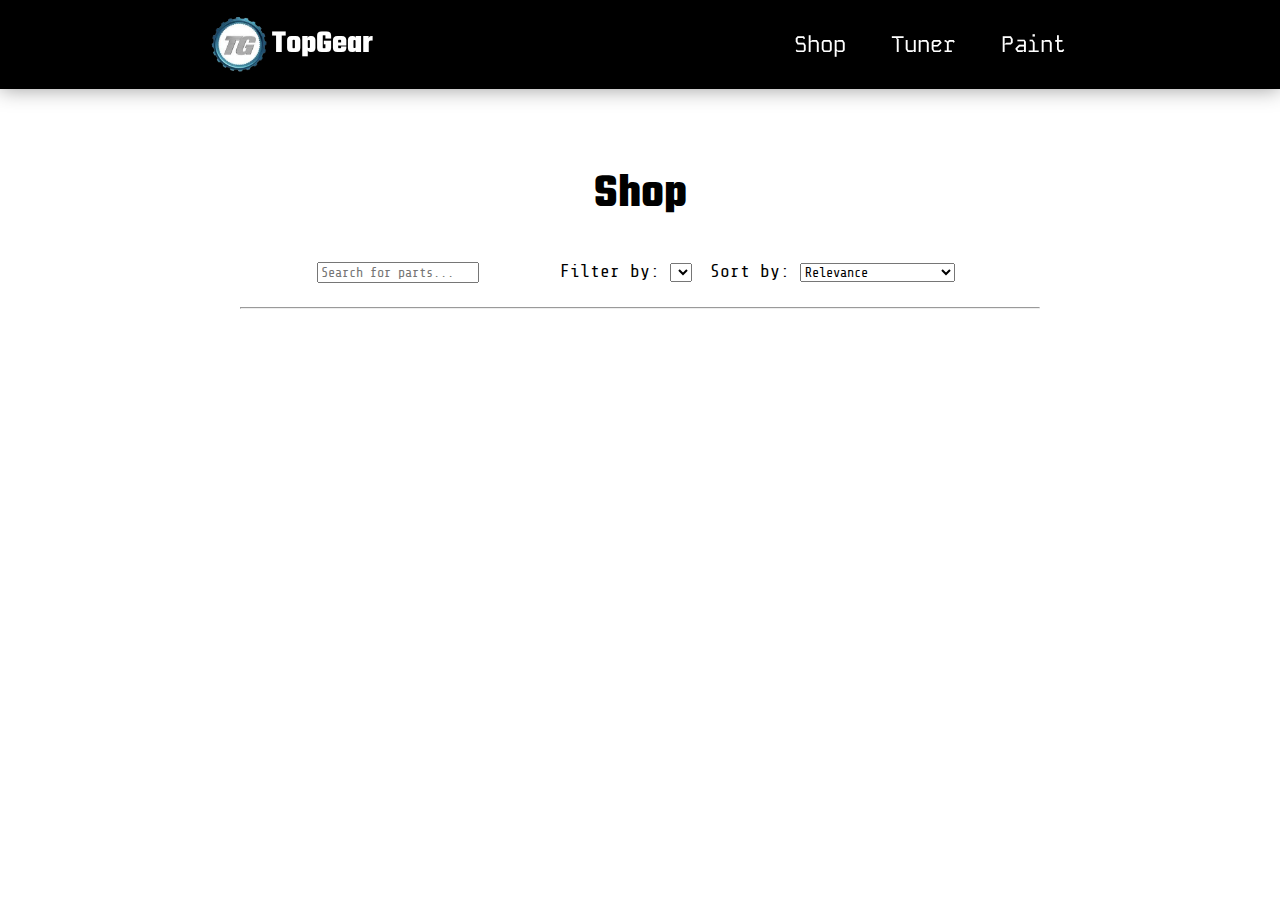
==== shop.html @ ad8f4882 "add shop" ====
<!DOCTYPE html>
<html>
    <head>
        <meta charset="utf-8" />
        <meta http-equiv="X-UA-Compatible" content="IE=edge" />
        <title>TopGear</title>
        <meta name="description" content="Everything car parts!" />
        <meta name="viewport" content="width=device-width, initial-scale=1" />
        <link rel="stylesheet" href="src/main.css" />
        <link rel="stylesheet" href="src/shop/shop.css" />
    </head>
    <body>
        <nav class="navbar">
            <a class="branding" href="/">
                <img src="assets/logo.png" alt="TopGear logo" class="logo" />
                <h1 class="title">TopGear</h1>
            </a>
            <div class="nav-opts">
                <a href="/shop.html" class="nav-link">Shop</a>
                <a href="/tuner" class="nav-link">Tuner</a>
                <a href="/paint" class="nav-link">Paint</a>
            </div>
        </nav>

        <main class="main">
            <div class="section welcome">
                <h1>Shop</h1>
                <div class="search">
                    <div class="searchbox sear">
                        <input type="text" id="search" placeholder="Search for parts..." />
                    </div>
                    <div class="filters sear">
                        <div class="filter sea">
                            <label for="filter">Filter by:</label>
                            <select id="filter"></select>
                        </div>
                        <div class="sort sea">
                            <label for="sort">Sort by:</label>
                            <select id="sort">
                                <option value="rel">Relevance</option>
                                <option value="asc">Price (low to high)</option>
                                <option value="des">Price (high to low)</option>
                            </select>
                        </div>
                    </div>
                </div>
            </div>
            <hr />
            <div class="shop"></div>
        </main>

        <script src="src/shop/shop.js" type="module" async defer></script>
    </body>
</html>
---- src/main.css ----
@import url('https://fonts.googleapis.com/css2?family=Jersey+20&family=Kode+Mono&family=Roboto&family=Share+Tech+Mono&family=Teko&display=swap');

body {
    font-family: 'Teko', sans-serif;
    background-color: #ffffff;
    margin: 0;
    padding: 0;
}

.navbar {
    background-color: #000000;
    display: flex;
    justify-content: space-around;
    align-items: center;

    position: fixed;
    width: 100%;
    top: 0;
    box-shadow: 0 0 1.25rem rgba(0, 0, 0, 0.4);
}

.branding {
    display: flex;
    align-items: center;
    padding: 0 1em;
    text-decoration: none;
    transition: all 0.1s ease;
}

.logo {
    color: #ffffff;
    font-size: 2em;
    text-decoration: none;
    max-height: 2em;
}

.title {
    color: #ffffff;
    font-size: 2em;
    font-family: 'Teko', sans-serif;
}

.nav-opts {
    display: flex;
    align-items: center;
}

.nav-link {
    color: #ffffff;
    text-decoration: none;
    padding: 0 1em;
    font-size: 1.4em;
    transition: color 0.1s ease;
    font-family: 'Kode Mono', monospace;
}

.nav-link:hover {
    color: #1f91d3;
}

.main {
    margin-top: 10em;
    padding: 0 15rem;
}

.section {
    font-size: 1.5em;
    font-family: 'Teko', sans-serif;
    margin: 1em 0;
    text-align: center;
}

.section p {
    font-size: 0.8em;
    font-family: 'Roboto', monospace;
}
---- src/shop/shop.css ----
.search {
    display: flex;
    justify-content: center;
    font-family: 'Share Tech Mono', monospace;
    font-size: 0.75em;
}

.search input,
.search select {
    font-family: 'Share Tech Mono', monospace;
    font-size: 0.75em;
}

.sear {
    padding: 0 2em;
}

.sea {
    padding: 0 0.5em;
}

.filters {
    display: flex;
    justify-content: space-around;
}

.shop {
    display: flex;
    flex-wrap: wrap;
    justify-content: center;
}

.shop_item {
    margin: 1em;
    border: 0.2em solid #1f91d3;
}

.shop_item img {
    max-height: 10em;
}
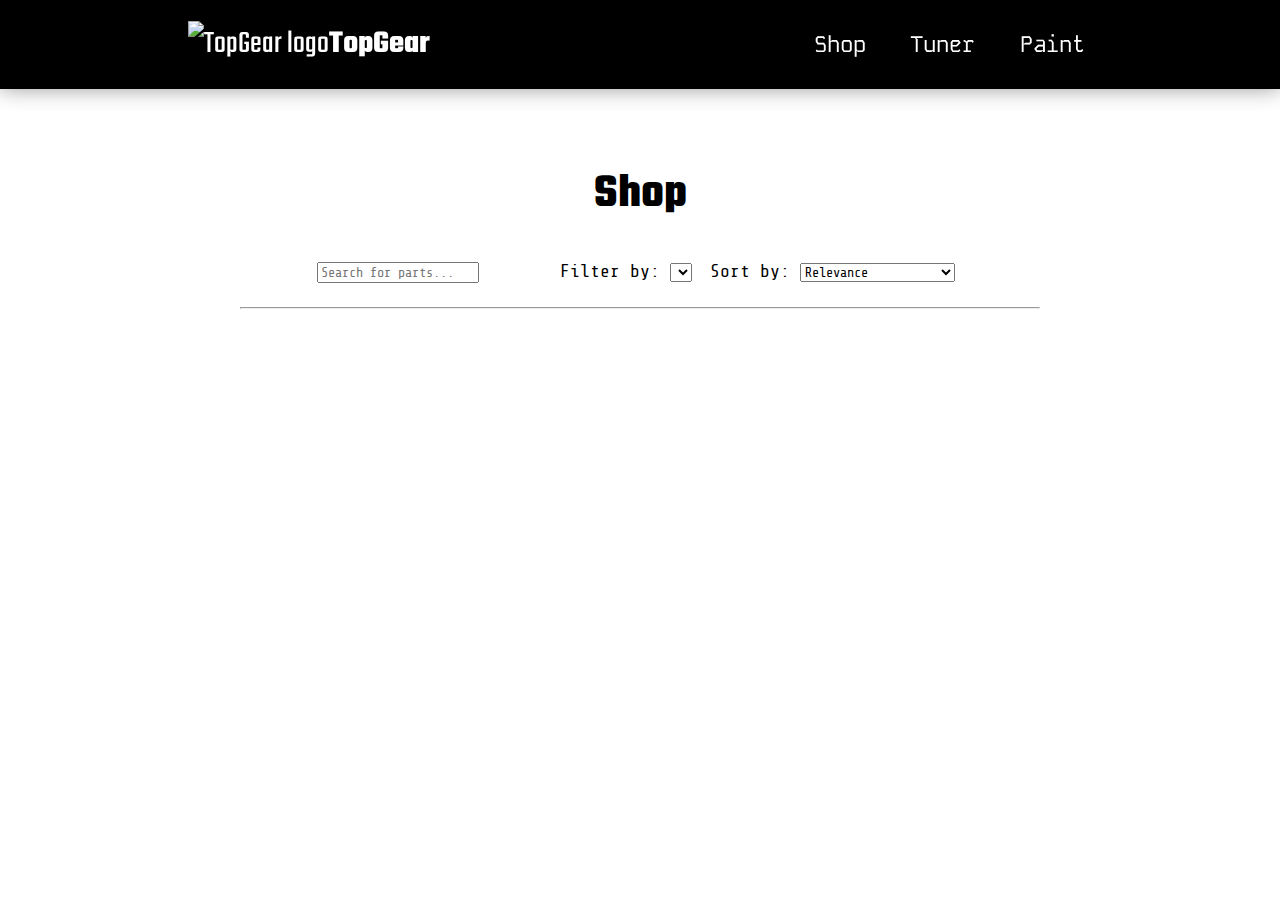
==== commit 04f71e42: "test" ====
--- a/shop.html
+++ b/shop.html
@@ -8,6 +8,7 @@
         <meta name="viewport" content="width=device-width, initial-scale=1" />
         <link rel="stylesheet" href="src/main.css" />
         <link rel="stylesheet" href="src/shop/shop.css" />
+        <base href="/[repo]/" />
     </head>
     <body>
         <nav class="navbar">
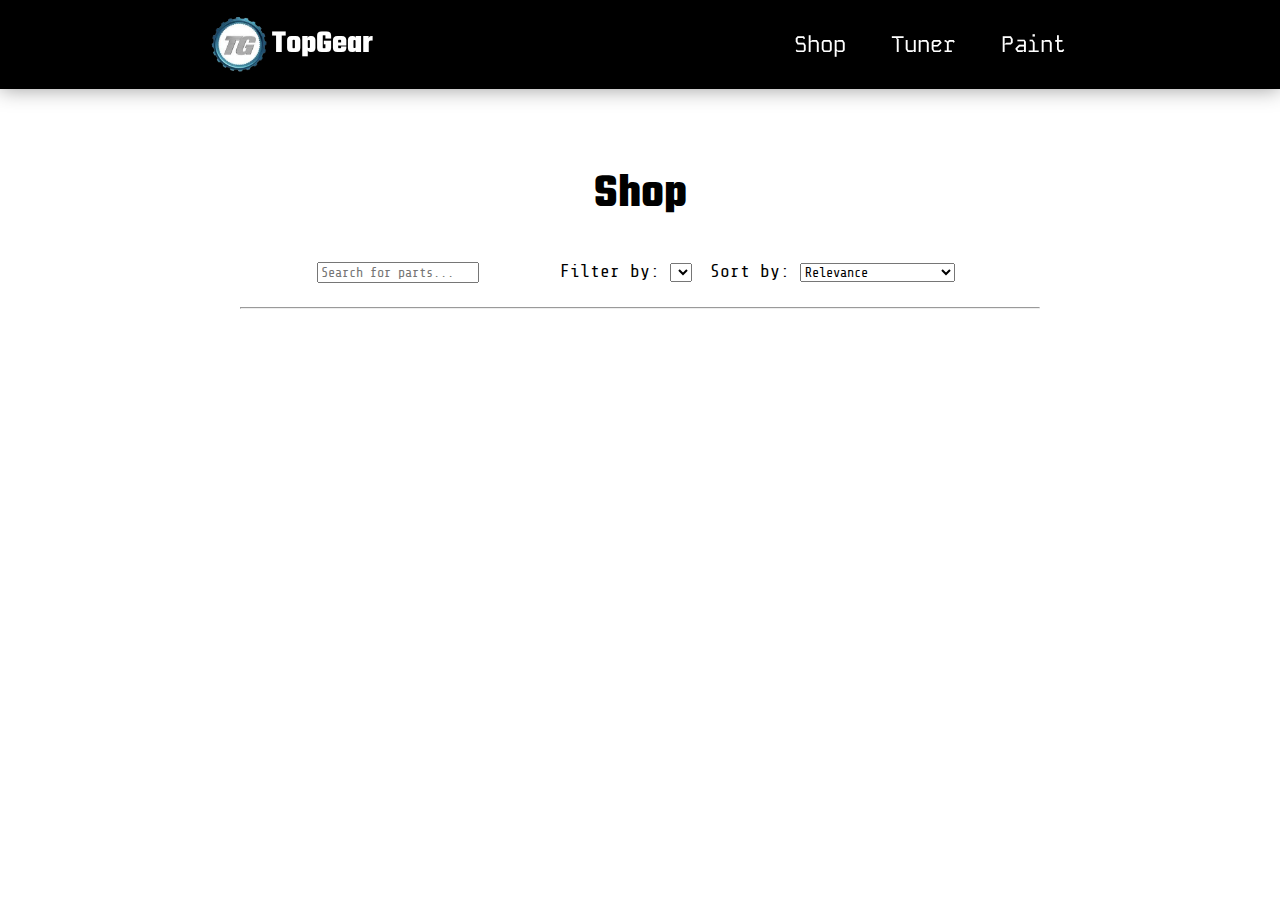
==== commit d76a7026: "undo" ====
--- a/shop.html
+++ b/shop.html
@@ -8,7 +8,6 @@
         <meta name="viewport" content="width=device-width, initial-scale=1" />
         <link rel="stylesheet" href="src/main.css" />
         <link rel="stylesheet" href="src/shop/shop.css" />
-        <base href="/[repo]/" />
     </head>
     <body>
         <nav class="navbar">
